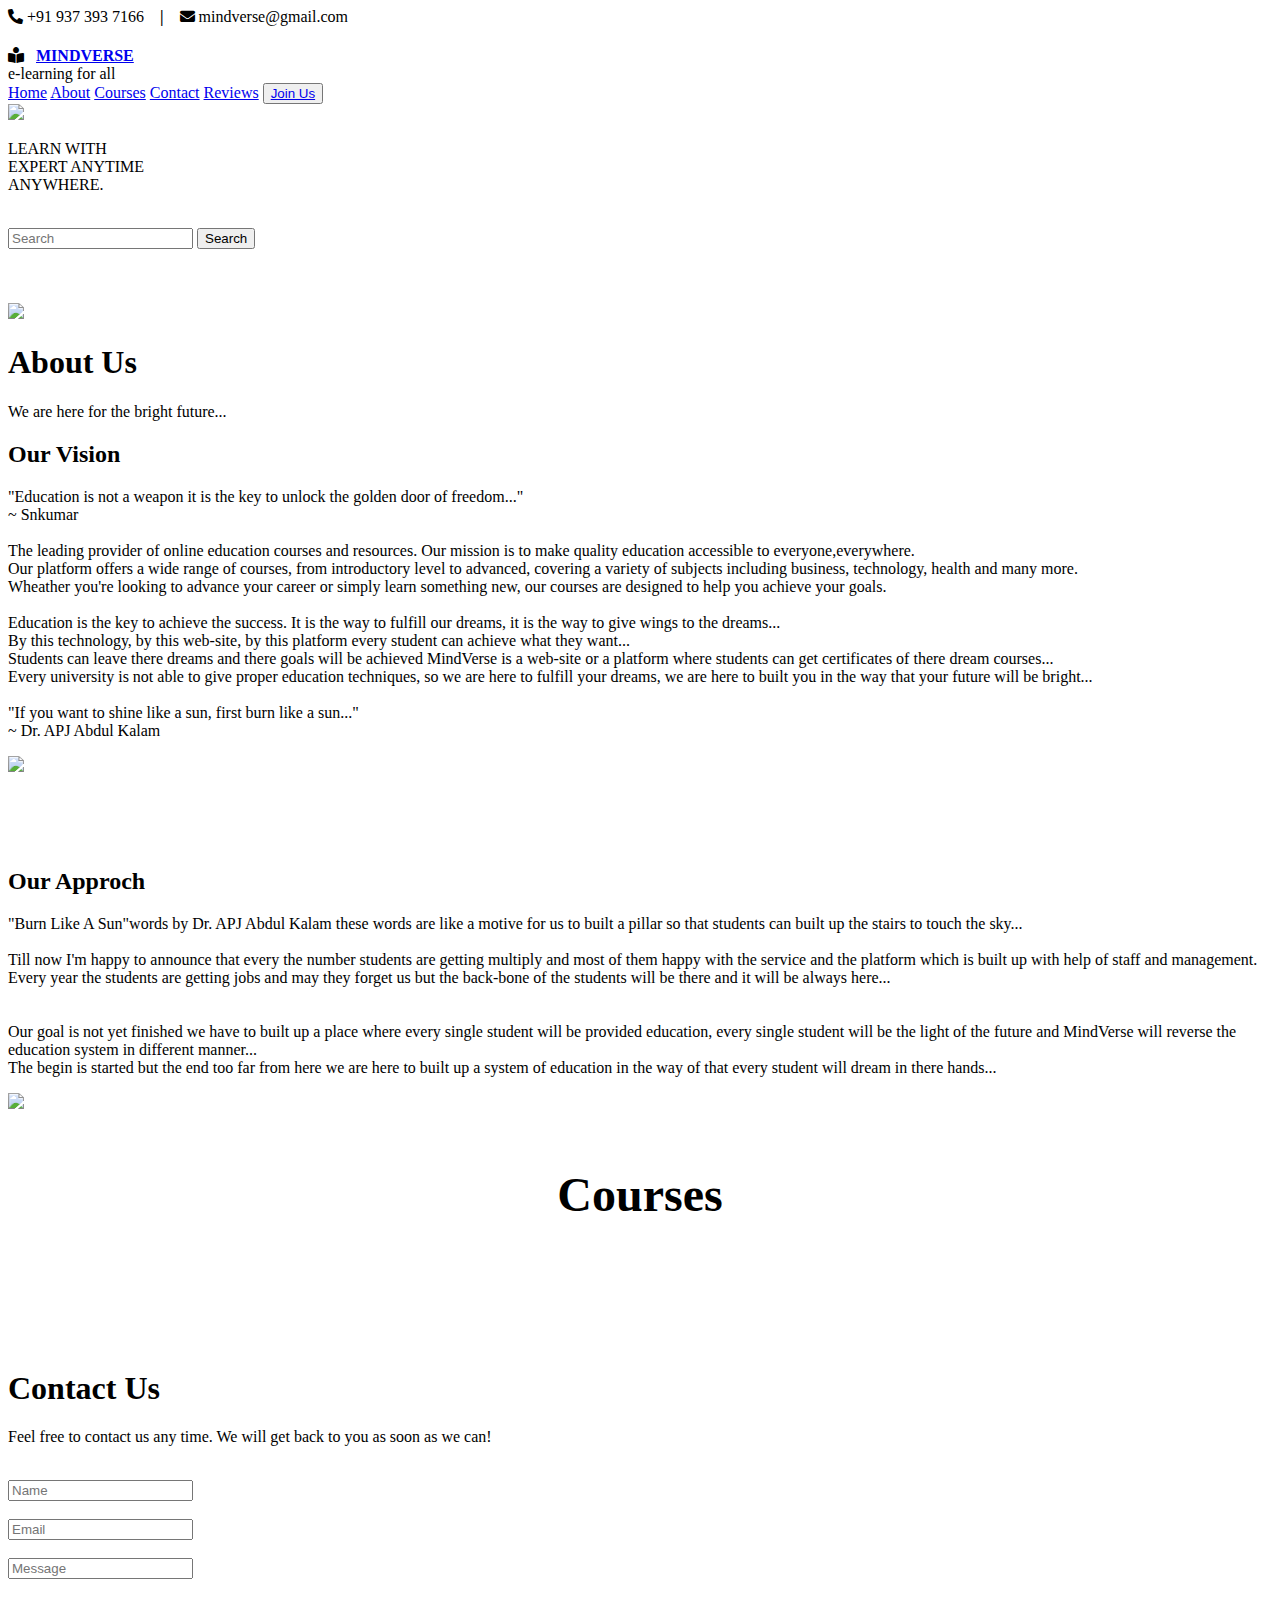
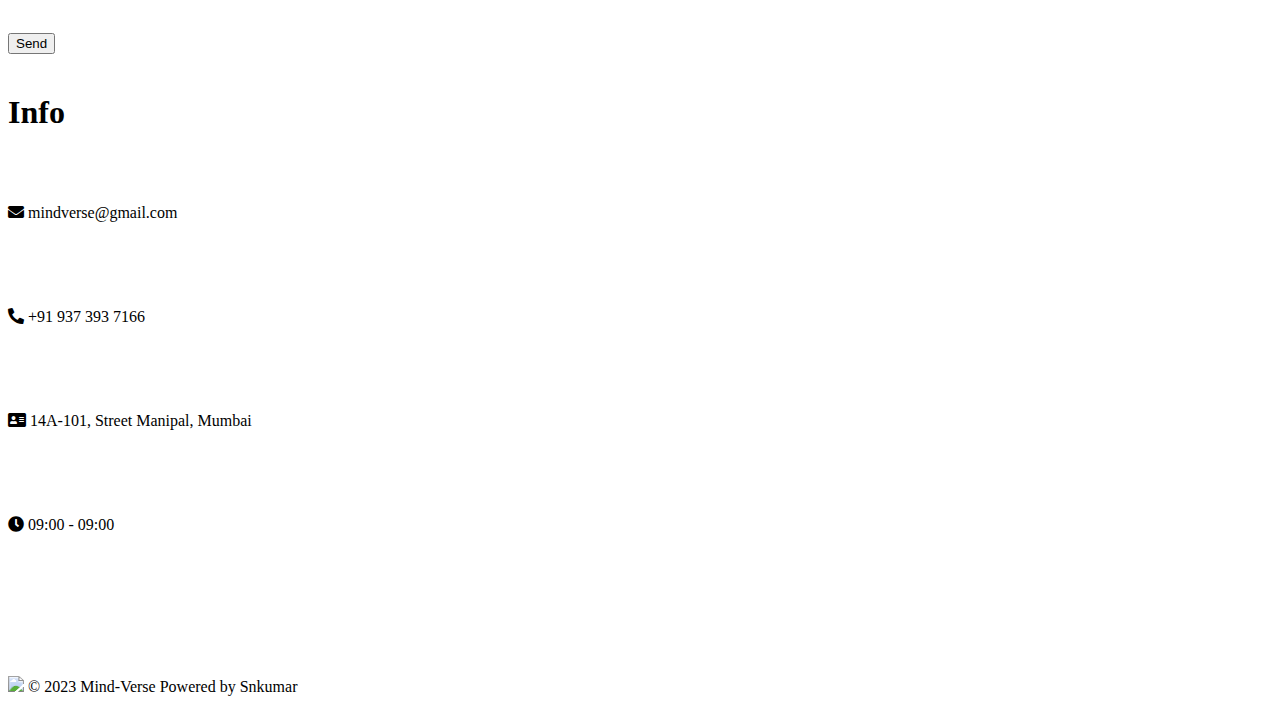
==== Index.html @ 44adac3e "Add files via upload" ====
<!DOCTYPE html>
<html>
  <head>
    <meta charset="utf-8" />
    <link
      rel="stylesheet"
      href="https://cdnjs.cloudflare.com/ajax/libs/font-awesome/5.10.0/css/all.min.css"
    />
    <link rel="stylesheet" href="Css/Index.css" />
    <title>Mind-Verse</title>
  </head>
  <body>
    <div class="Home" name="Home">
      <div class="Top">
        <div class="Up1">
          <div class="left">
            <i class="fa fa-phone-alt mr-2" style="font-size: 15px"></i>
            +91 937 393 7166 &nbsp;&nbsp; <b>|</b> &nbsp;&nbsp;
            <i class="fa fa-envelope" style="font-size: 15px"></i>
            mindverse@gmail.com
          </div>
          <div class="right">
            <a href="google.com"
              ><i
                class="fab fa-google"
                style="font-size: 20px; color: white"
              ></i></a
            >&nbsp;&nbsp;&nbsp;
            <a href="http://instagram.com/snkumar_19?igshid=Yjk4NWM2ZWVkMw=="
              ><i
                class="fab fa-instagram"
                style="font-size: 20px; color: white"
              ></i></a
            >&nbsp;&nbsp;&nbsp;
            <a href="linkedin.com/in/singh-nitish-ku-ajit-kumar-0b3974248"
              ><i
                class="fab fa-linkedin"
                style="font-size: 20px; color: white"
              ></i></a
            >&nbsp;&nbsp;&nbsp;
            <a href="twitter.com/snkumar30?t=Vs4dcv6cqt8sCoG9sqCXfQ&s=09"
              ><i
                class="fab fa-twitter"
                style="font-size: 20px; color: white"
              ></i></a
            >&nbsp;&nbsp;&nbsp;
            <a href="https://www.facebook.com/Snk6926"
              ><i
                class="fab fa-facebook"
                style="font-size: 20px; color: white"
              ></i></a
            >&nbsp;&nbsp;
          </div>
        </div>
        <div class="Down1">
          <div class="l1">
            <i class="fa fa-book-reader"></i>&nbsp;&nbsp;
            <a href="Index.html"><b>MINDVERSE</b></a
            ><br />
            <p1>e-learning for all</p1>
          </div>
          <div class="r1">
            <a href="Index.html" class="nav">Home</a>
            <a href="#About" class="nav">About</a>
            <a href="Html/My Course.html" class="nav">Courses</a>
            <a href="#Contact" class="nav">Contact</a>
            <a href="Html/Reviwe.html" class="nav">Reviews</a>
            <button><a href="Html/Login.html">Join Us</a></button>
          </div>
        </div>
      </div>
      <div class="Middle">
        <div class="l2">
          <img src="Img/Top.png" class="top" />
          <p>LEARN WITH <br />EXPERT ANYTIME <br />ANYWHERE.</p>
          <br />

          <form action="#" method="get" class="search-form">
            <input
              type="text"
              name="search"
              list="input"
              placeholder="Search"
              class="search"
            />
            <datalist id="input">
              <option value="Html">Html</option>
              <option value="DBMS">DBMS</option>
              <option value="Node.js">Node.js</option>
              <option value="JavaScript">JavaScript</option>
              <option value="Swift">Swift</option>
              <option value="C#">C#</option>
              <option value="C++">C++</option>
              <option value="Ruby">Ruby</option>
              <option value="C">C</option>
              <option value="Php">Php</option>
              <option value="Advance Java">Advance Java</option>
              <option value="Core Java">Core Java</option>
              <option value="Angular.Js">Angular.JS</option>
              <option value="CSS">CSS</option>
              <option value="MySql">MySql</option>
            </datalist>
            <button type="submit" class="submit">Search</button>
          </form>
          <br /><br /><br />
        </div>
        <div class="r2">
          <img src="Img/Top.png" class="top" />
        </div>
      </div>
      <div class="Lower">
        <div class="About" id="About">
          <div class="t1">
            <h1>About Us</h1>
            <p>We are here for the bright future...</p>
          </div>

          <div class="m1">
            <div class="left">
              <h2>Our Vision</h2>
              <p>
                <span
                  >"Education is not a weapon it is the key to unlock the golden
                  door of freedom..."<br />~ Snkumar</span
                >
                <br /><br />
                The leading provider of online education courses and resources.
                Our mission is to make quality education accessible to
                everyone,everywhere. <br />Our platform offers a wide range of
                courses, from introductory level to advanced, covering a variety
                of subjects including business, technology, health and many
                more. <br />Wheather you're looking to advance your career or
                simply learn something new, our courses are designed to help you
                achieve your goals. <br /><br />
                Education is the key to achieve the success. It is the way to
                fulfill our dreams, it is the way to give wings to the
                dreams...<br />
                By this technology, by this web-site, by this platform every
                student can achieve what they want... <br />
                Students can leave there dreams and there goals will be achieved
                MindVerse is a web-site or a platform where students can get
                certificates of there dream courses... <br />
                Every university is not able to give proper education
                techniques, so we are here to fulfill your dreams, we are here
                to built you in the way that your future will be bright...
                <br />
                <br />
                <span
                  >"If you want to shine like a sun, first burn like a
                  sun..."<br />
                  ~ Dr. APJ Abdul Kalam</span
                >
                <br />
              </p>
            </div>
            <div class="right">
              <img src="Img/Home-2.jpg" class="home2"/>
            </div>
          </div>
          <br /><br /><br /><br />
          <div class="m1">
            <div class="left">
              <h2>Our Approch</h2>
              <p>
                <span>"Burn Like A Sun"</span>words by
                <span>Dr. APJ Abdul Kalam </span>these words are like a motive
                for us to built a pillar so that students can built up the
                stairs to touch the sky...<br /><br />
                Till now I'm happy to announce that every the number students
                are getting multiply and most of them happy with the service and
                the platform which is built up with help of staff and
                management.<br />
                Every year the students are getting jobs and may they forget us
                but the back-bone of the students will be there and it will be
                always here...<br />
                <br /><br />
                Our goal is not yet finished we have to built up a place where
                every single student will be provided education, every single
                student will be the light of the future and MindVerse will
                reverse the education system in different manner...<br />
                The begin is started but the end too far from here we are here
                to built up a system of education in the way of that every
                student will dream in there hands...
                <br />
              </p>
            </div>
            <div class="right">
              <img src="Img/Home-3.jpg" class="home3" />
            </div>
          </div>
        <br><br><br> 
        <div class="Courses" id="Courses">
          <p1
            ><b
              ><font size="7"><center>Courses</center></font></b
            ></p1
          ><br />
          <div class="slideshow"></div>
        </div>
        <br /><br /><br /><br />
        <div class="Contact" id="Contact">
          <div class="c6">
            <h1>Contact Us</h1>
            <form class="content1">
              <p>
                Feel free to contact us any time. We will get back to you as
                soon as we can!
              </p>
              <br />
              <input
                type="text"
                id="Name"
                placeholder="Name"
                required
              /><br /><br />
              <input
                type="email"
                id="email"
                placeholder="Email"
                required
              /><br /><br />
              <input
                type="text"
                id="message"
                placeholder="Message"
                required
              /><br /><br /><br /><br />
              <button type="submit" id="submit" required>Send</button>
            </form>
          </div>
          <div class="c7">
            <form class="form">
              <br />
              <h1>Info</h1>
              <br /><br />
              <p><i class="fa fa-envelope"></i> mindverse@gmail.com</p>
              <br /><br /><br />
              <p><i class="fa fa-phone-alt"></i> +91 937 393 7166</p>
              <br /><br /><br />
              <p>
                <i class="fa fa-address-card"></i> 14A-101, Street Manipal,
                Mumbai
              </p>
              <br /><br /><br />
              <p><i class="fa fa-clock"></i> 09:00 - 09:00</p>
              <br /><br /><br />
            </form>
          </div>
        </div>

        <br /><br /><br /><br />

        <div class="Black">
          <b1><img src="Img/Logo.png" /></b1>
          <b2>&copy; 2023 <span>Mind-Verse</span> Powered by Snkumar</b2>
        </div>
      </div>
    </div>
  </body>
</html>
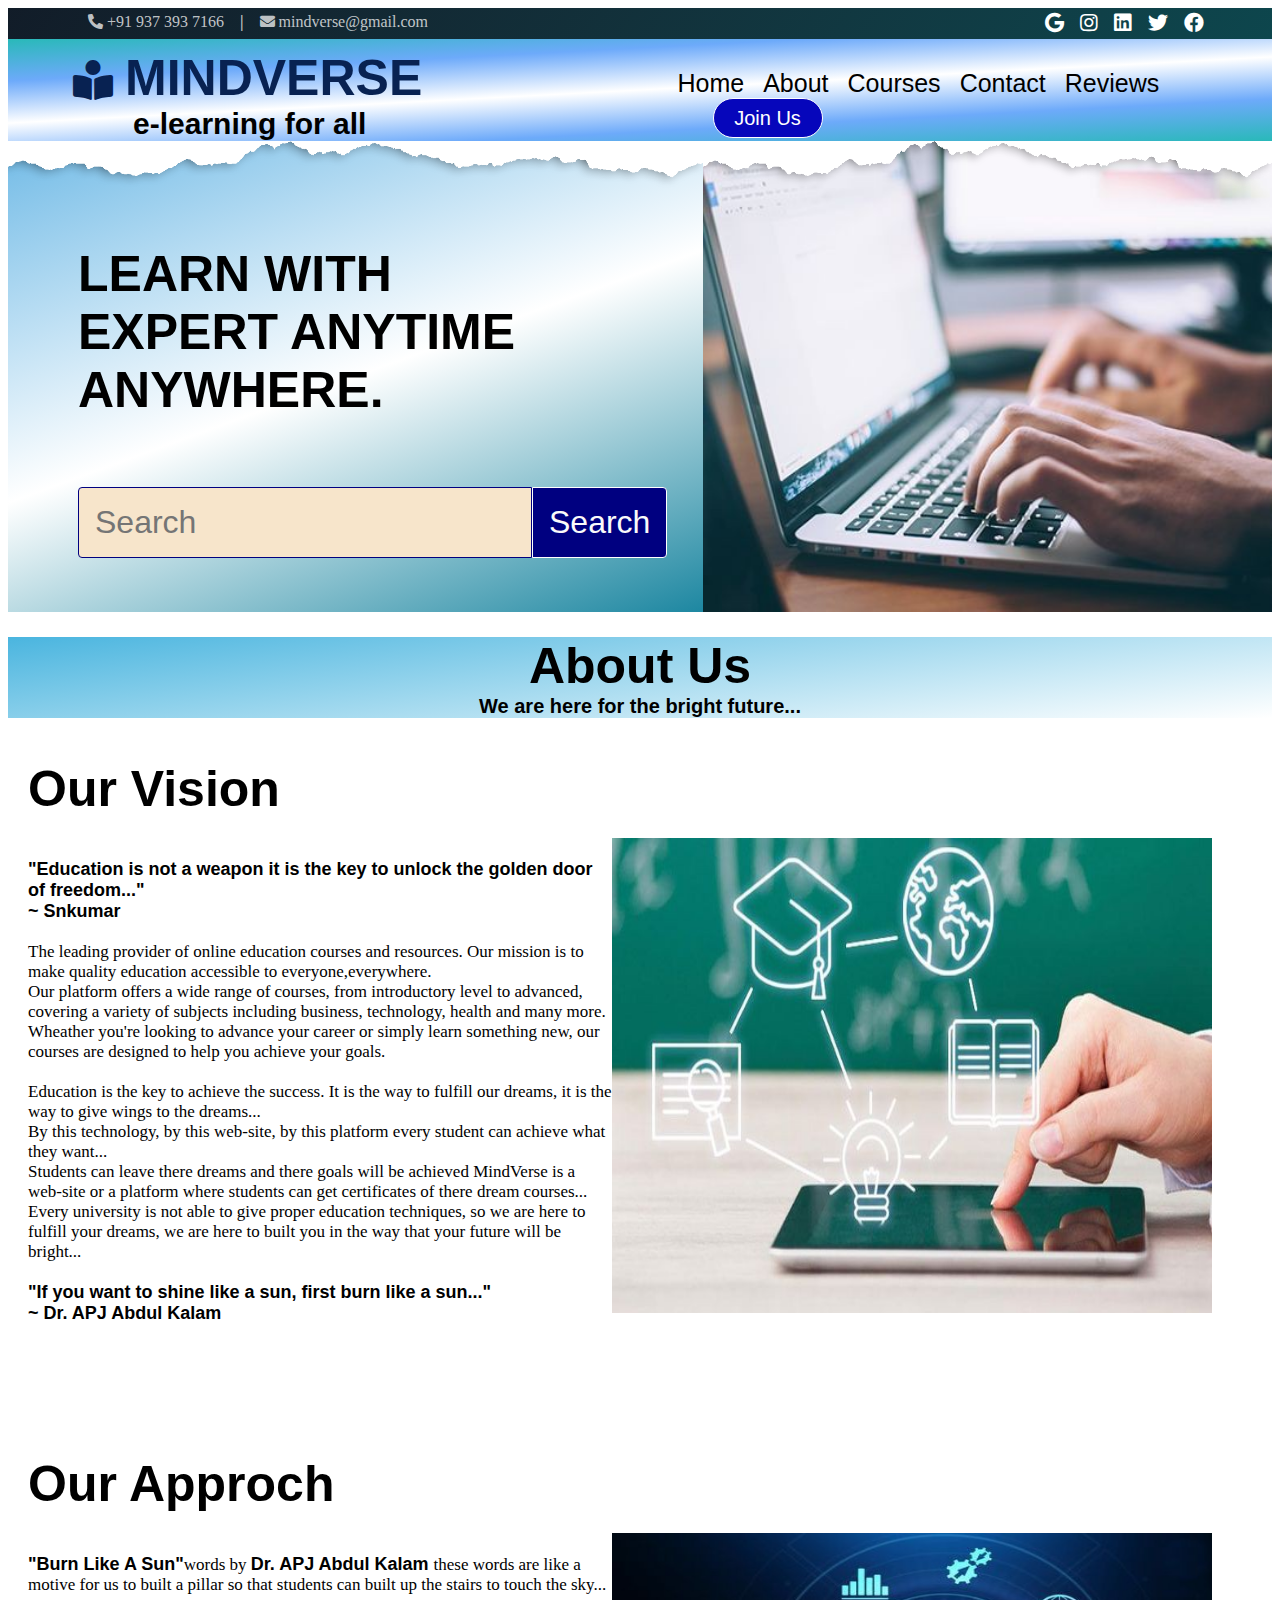
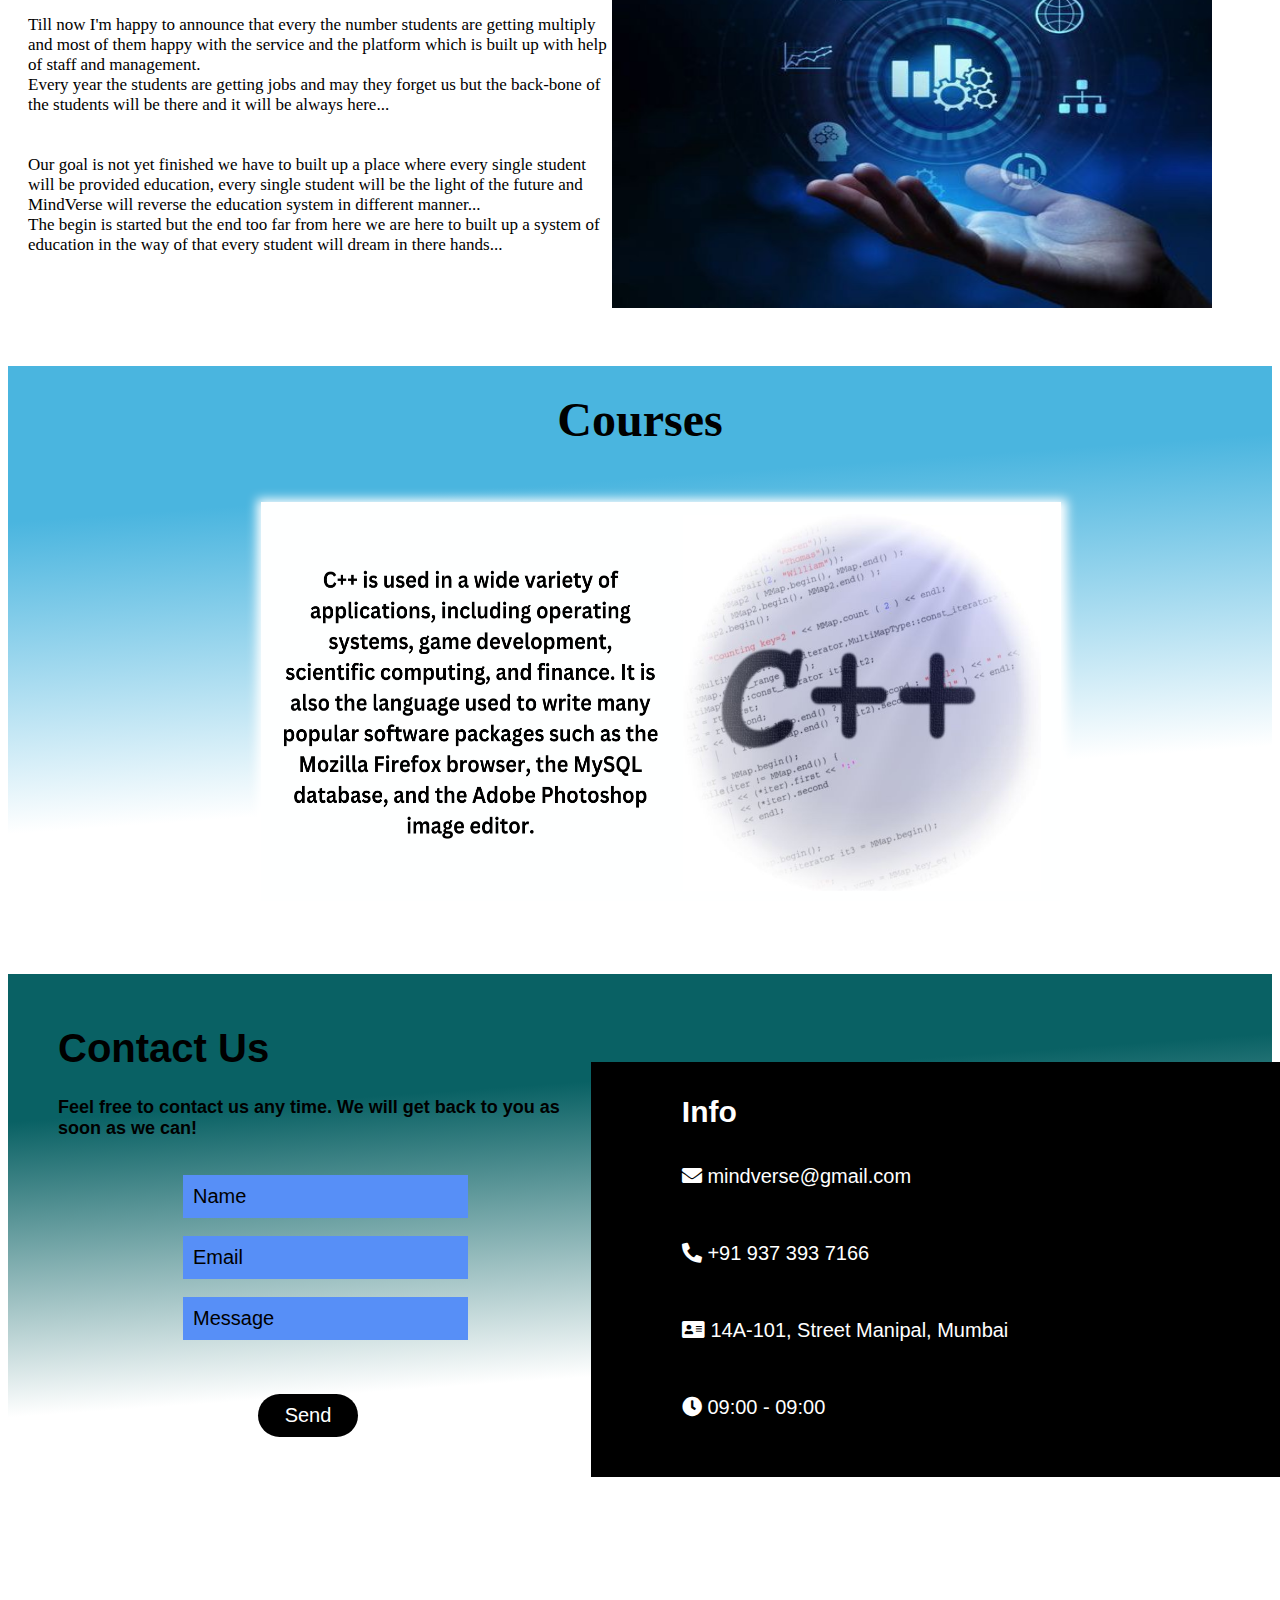
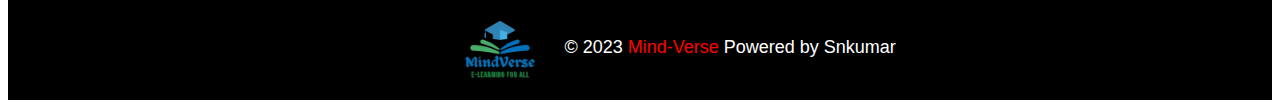
==== commit 239c8e41: "Update Index.html" ====
--- a/Index.html
+++ b/Index.html
@@ -6,7 +6,7 @@
       rel="stylesheet"
       href="https://cdnjs.cloudflare.com/ajax/libs/font-awesome/5.10.0/css/all.min.css"
     />
-    <link rel="stylesheet" href="Css/Index.css" />
+    <link rel="stylesheet" href="MindVerse/Css/Index.css" />
     <title>Mind-Verse</title>
   </head>
   <body>
@@ -62,16 +62,16 @@
           <div class="r1">
             <a href="Index.html" class="nav">Home</a>
             <a href="#About" class="nav">About</a>
-            <a href="Html/My Course.html" class="nav">Courses</a>
+            <a href="MindVerse/Html/My Course.html" class="nav">Courses</a>
             <a href="#Contact" class="nav">Contact</a>
-            <a href="Html/Reviwe.html" class="nav">Reviews</a>
-            <button><a href="Html/Login.html">Join Us</a></button>
+            <a href="MindVerse/Html/Reviwe.html" class="nav">Reviews</a>
+            <button><a href="MindVerse/Html/Login.html">Join Us</a></button>
           </div>
         </div>
       </div>
       <div class="Middle">
         <div class="l2">
-          <img src="Img/Top.png" class="top" />
+          <img src="MindVerse/Img/Top.png" class="top" />
           <p>LEARN WITH <br />EXPERT ANYTIME <br />ANYWHERE.</p>
           <br />
 
@@ -105,7 +105,7 @@
           <br /><br /><br />
         </div>
         <div class="r2">
-          <img src="Img/Top.png" class="top" />
+          <img src="MindVerse/Img/Top.png" class="top" />
         </div>
       </div>
       <div class="Lower">
@@ -154,7 +154,7 @@
               </p>
             </div>
             <div class="right">
-              <img src="Img/Home-2.jpg" class="home2"/>
+              <img src="MindVerse/Img/Home-2.jpg" class="home2"/>
             </div>
           </div>
           <br /><br /><br /><br />
@@ -185,7 +185,7 @@
               </p>
             </div>
             <div class="right">
-              <img src="Img/Home-3.jpg" class="home3" />
+              <img src="MindVerse/Img/Home-3.jpg" class="home3" />
             </div>
           </div>
         <br><br><br> 
@@ -251,7 +251,7 @@
         <br /><br /><br /><br />
 
         <div class="Black">
-          <b1><img src="Img/Logo.png" /></b1>
+          <b1><img src="MindVerse/Img/Logo.png" /></b1>
           <b2>&copy; 2023 <span>Mind-Verse</span> Powered by Snkumar</b2>
         </div>
       </div>
--- a/MindVerse/Css/Index.css
+++ b/MindVerse/Css/Index.css
@@ -0,0 +1,425 @@
+.Home {
+  margin: 0% auto;
+  padding: 0%;
+  display: flex;
+  flex-direction: column;
+  flex: 100vh;
+  background: linear-gradient(120deg, #5f99db, #f0abf7);
+}
+
+.Top {
+  flex: 20%;
+  display: flex;
+  flex-direction: column;
+}
+
+.Up1 {
+  flex: 5%;
+  display: flex;
+  flex-direction: row;
+  background: linear-gradient(124.5deg, #000000d0, #0d464d);
+  color: #a8b3b3;
+  padding-top: 5px;
+  padding-bottom: 5px;
+}
+
+.left {
+  flex: 50%;
+  color: #ffffffbd;
+  padding-left: 80px;
+}
+
+.right {
+  flex: 50%;
+  text-align: right;
+  padding-right: 60px;
+  align-items: center;
+  justify-content: center;
+  color: #f5ebeb;
+}
+
+.Down1 {
+  padding-top: 10px;
+  flex: 15%;
+  background: linear-gradient(
+    177deg,
+    #29b9b9,
+    #6daafa,
+    #ffffff,
+    #6daafa,
+    #29b9b9
+  );
+  display: flex;
+  flex-direction: row;
+}
+
+.Down1 a {
+  text-decoration: none;
+  color: #000000;
+}
+
+.l1 {
+  padding-left: 65px;
+  flex: 50%;
+}
+
+.l1 .fa {
+  font-size: 40px;
+  color: #082252;
+  cursor: pointer;
+}
+
+.l1 a {
+  color: #082252;
+  font-family: "Gill Sans", "Gill Sans MT", Calibri, "Trebuchet MS", sans-serif;
+  font-size: 50px;
+}
+
+.l1 a:hover {
+  color: #0d2f6d;
+}
+
+.l1 p1 {
+  color: #000000;
+  font-family: "Gill Sans", "Gill Sans MT", Calibri, "Trebuchet MS", sans-serif;
+  font-size: 30px;
+  margin-left: 60px;
+  font-weight: bold;
+  cursor: pointer;
+}
+
+.r1 {
+  padding-right: 20px;
+  text-align: left;
+  flex: 50%;
+  padding-top: 20px;
+}
+
+.r1 .nav {
+  color: #000;
+  font-family: "Gill Sans", "Gill Sans MT", Calibri, "Trebuchet MS", sans-serif;
+  font-size: 25px;
+  padding-top: 5px;
+  padding-left: 15px;
+}
+
+.r1 .nav:hover {
+  color: #000;
+  text-decoration: underline white;
+}
+
+.r1 button {
+  width: 110px;
+  height: 40px;
+  background-color: #0606bb;
+  color: #fff;
+  border: none;
+  border: 1px solid white;
+  border-radius: 50px;
+  margin-left: 50px;
+}
+
+.r1 button:hover {
+  background-color: #2020f7fd;
+}
+
+.r1 button a {
+  color: #fff;
+  font-size: 20px;
+}
+
+.Middle {
+  flex: 20%;
+  display: flex;
+  flex-direction: row;
+  width: 100%;
+}
+
+.l2 {
+  flex: 55%;
+  width: 100%;
+  background: linear-gradient(160deg, #70bae6, #ffffff, #1d87a1);
+  background-repeat: no-repeat;
+  background-position: center center;
+}
+
+.top {
+  background-repeat: no-repeat;
+  height: 50px;
+  width: 100%;
+}
+
+.l2 p {
+  margin-left: 70px;
+  font-size: 50px;
+  font-weight: bolder;
+  color: #000000;
+  font-family: "Gill Sans", "Gill Sans MT", Calibri, "Trebuchet MS", sans-serif;
+}
+
+.search-form {
+  display: flex;
+  align-items: center;
+  margin-left: 70px;
+}
+
+.search-form input[type="text"] {
+  padding: 16px;
+  font-size: 32px;
+  border: none;
+  background-color: #f7e5cb;
+  border-radius: 4px 0 0 4px;
+  border: 1px solid navy;
+}
+
+.search-form button[type="submit"] {
+  padding: 16px;
+  font-size: 32px;
+  background-color: navy;
+  color: #fafafa;
+  border: none;
+  border: 1px solid white;
+  border-radius: 0 4px 4px 0;
+  cursor: pointer;
+}
+
+.search-form button[type="submit"]:hover {
+  background-color: blue;
+}
+
+.r2 {
+  flex: 45%;
+  background-image: url(../Img/Home-1.jpg);
+  background-repeat: no-repeat;
+  background-size: cover;
+}
+
+.Lower {
+  flex: 60%;
+  padding-top: 0px;
+  background-color: white;
+  display: flex;
+  flex-direction: column;
+}
+
+.About {
+  flex: 20%;
+  padding-top: 2%;
+  display: flex;
+  flex-direction: column;
+}
+
+.t1 {
+  flex: 20%;
+  background: linear-gradient(173deg, #4ab5df, white);
+}
+
+.t1 h1 {
+  margin: 0% auto;
+  color: #000;
+  font-size: 50px;
+  font-family: "Gill Sans", "Gill Sans MT", Calibri, "Trebuchet MS", sans-serif;
+  text-align: center;
+}
+
+.t1 p {
+  padding: 0%;
+  color: #000000;
+  font-family: "Gill Sans", "Gill Sans MT", Calibri, "Trebuchet MS", sans-serif;
+  text-align: center;
+  font-size: 20px;
+  font-weight: bold;
+  margin: 0% auto;
+}
+
+.m1 {
+  flex: 40%;
+  display: flex;
+  flex-direction: row;
+}
+
+.m1 .left {
+  flex: 50%;
+  background-color: white;
+  padding-left: 20px;
+}
+
+.m1 .left h2 {
+  font-size: 50px;
+  color: #000;
+  font-family: "Gill Sans", "Gill Sans MT", Calibri, "Trebuchet MS", sans-serif;
+  font-weight: bold;
+}
+
+.m1 .left p {
+  font-size: 17px;
+  color: #000;
+}
+
+.m1 .left p span {
+  font-size: 18px;
+  font-weight: bold;
+  font-family: "Gill Sans", "Gill Sans MT", Calibri, "Trebuchet MS", sans-serif;
+}
+
+.m1 .right {
+  flex: 50%;
+  padding-top: 120px;
+}
+
+.m1 .right .home2 {
+  width: 600px;
+  height: 475px;
+}
+
+.m1 .right .home3 {
+  width: 600px;
+  height: 375px;
+}
+
+.Courses {
+  flex: 20%;
+  padding-top: 2%;
+  background: linear-gradient(176deg, #4ab5df 25%, white 75%);
+}
+
+.slideshow {
+  width: 70%;
+  max-width: 800px;
+  height: 400px;
+  position: relative;
+  background-image: url(../Img/C1.png);
+  background-size: 100% 100%;
+  box-shadow: 1px 2px 10px 5px white;
+  margin-left: 20%;
+  animation: slider 15s infinite linear;
+}
+
+@keyframes slider {
+  0% {
+    background-image: url(../Img/C1.png);
+  }
+  25% {
+    background-image: url(../Img/C2.png);
+  }
+  50% {
+    background-image: url(../Img/C3.png);
+  }
+  75% {
+    background-image: url(../Img/C4.png);
+  }
+}
+
+.Contact {
+  flex: 20%;
+  padding-top: 2%;
+  background: linear-gradient(176deg, #096164 25%, white 75%);
+  display: flex;
+  flex-direction: row;
+}
+
+.c6 {
+  flex: 50%;
+}
+
+.c6 h1 {
+  font-size: 40px;
+  font-weight: bold;
+  color: #000;
+  font-family: "Gill Sans", "Gill Sans MT", Calibri, "Trebuchet MS", sans-serif;
+  padding-left: 50px;
+}
+
+.content1 {
+  margin-left: 50px;
+}
+
+.content1 p {
+  font-size: 18px;
+  font-family: "Gill Sans", "Gill Sans MT", Calibri, "Trebuchet MS", sans-serif;
+  font-weight: bold;
+}
+
+.content1 input {
+  padding: 10px;
+  margin-left: 125px;
+  font-size: 20px;
+  border: 1px;
+  border-color: #000;
+  background-color: #578ff7;
+}
+
+.content1 input::placeholder {
+  color: #000;
+}
+
+.content1 button {
+  padding: 10px;
+  font-size: 20px;
+  border: none;
+  border-radius: 30px;
+  width: 100px;
+  background-color: black;
+  color: white;
+  margin-left: 200px;
+}
+
+.c7 {
+  color: white;
+  padding-right: 30%;
+  padding-top: 5%;
+}
+
+.form {
+  background-color: black;
+  padding-left: 30%;
+  padding-right: 5%;
+  padding-top: 5%;
+  width: 200%;
+  height: 400px;
+  text-align: left;
+}
+
+.form h1 {
+  font-size: 30px;
+  font-weight: bold;
+  color: #fff;
+  font-family: "Gill Sans", "Gill Sans MT", Calibri, "Trebuchet MS", sans-serif;
+  padding: 0%;
+  margin: 0% auto;
+}
+
+.form p {
+  font-size: 20px;
+  font-family: "Gill Sans", "Gill Sans MT", Calibri, "Trebuchet MS", sans-serif;
+  margin: 0% auto;
+  padding: 0%;
+}
+
+.Black {
+  background-color: #000000;
+  margin-top: 4%;
+}
+
+b2 {
+  padding-top: 0%;
+  padding-bottom: 0%;
+  padding-left: 10px;
+  text-align: center;
+  text-size-adjust: 4px;
+  font-family: "Gill Sans", "Gill Sans MT", Calibri, "Trebuchet MS", sans-serif;
+  color: #fff;
+  font-size: 18px;
+}
+
+b2 span {
+  color: red;
+  font-family: "Gill Sans", "Gill Sans MT", Calibri, "Trebuchet MS", sans-serif;
+}
+
+b1 img {
+  margin-left: 35%;
+  vertical-align: middle;
+  width: 100px;
+  height: 100px;
+}
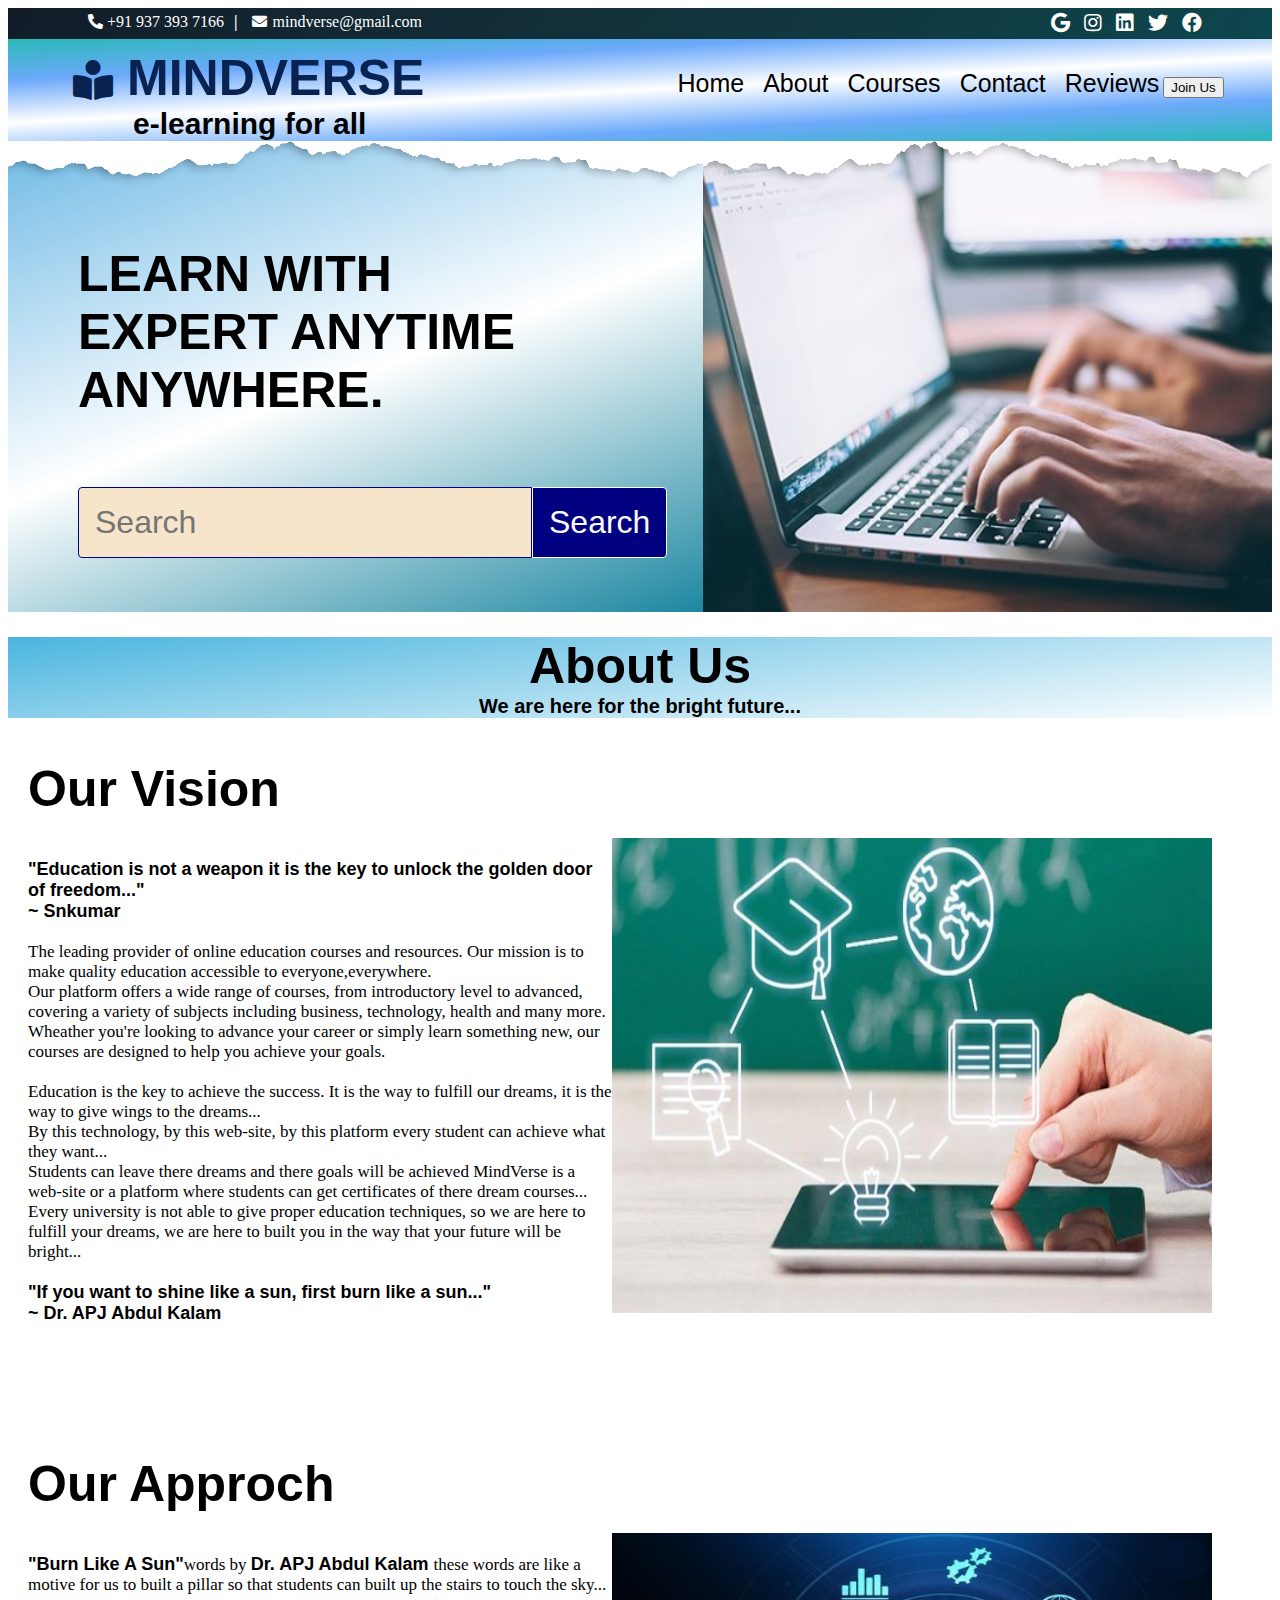
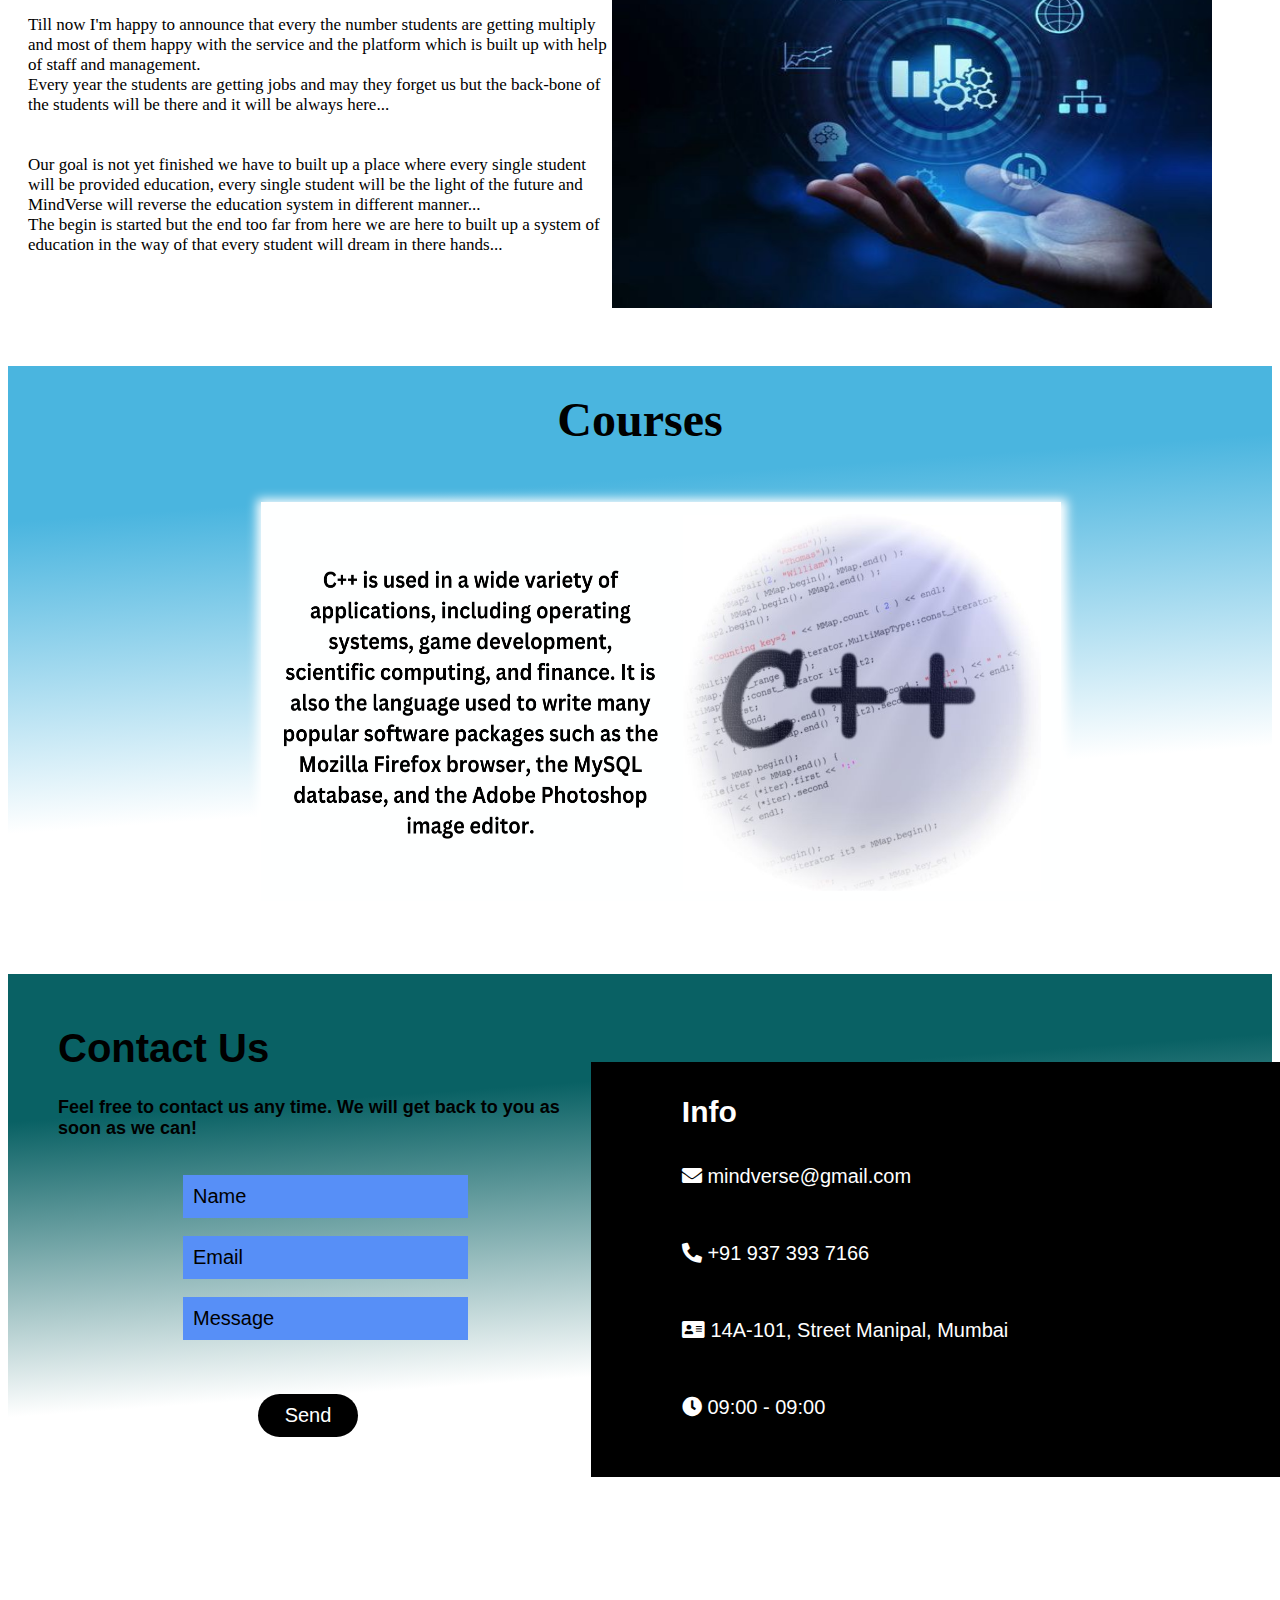
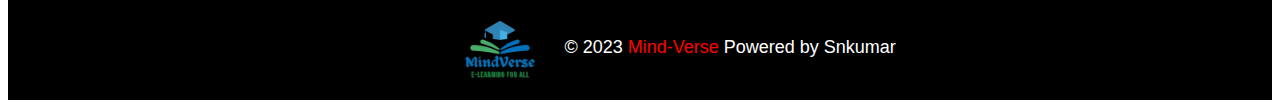
==== commit dc8a90de: "Update Index.html" ====
--- a/Index.html
+++ b/Index.html
@@ -1,88 +1,55 @@
 <!DOCTYPE html>
-<html>
-  <head>
-    <meta charset="utf-8" />
-    <link
-      rel="stylesheet"
-      href="https://cdnjs.cloudflare.com/ajax/libs/font-awesome/5.10.0/css/all.min.css"
-    />
-    <link rel="stylesheet" href="MindVerse/Css/Index.css" />
-    <title>Mind-Verse</title>
-  </head>
-  <body>
-    <div class="Home" name="Home">
-      <div class="Top">
+<html lang="en">
+<head>
+  <meta charset="UTF-8">
+  <meta name="viewport" content="width=device-width, initial-scale=1.0">
+  <title>Mind-Verse</title>
+
+  <link rel="stylesheet" href="https://cdnjs.cloudflare.com/ajax/libs/font-awesome/5.10.0/css/all.min.css" />
+  <link rel="stylesheet" href="./MindVerse/Css/Index.css" />
+
+</head>
+<body>
+  <div class="Home">
+    <div class="Top">
         <div class="Up1">
           <div class="left">
-            <i class="fa fa-phone-alt mr-2" style="font-size: 15px"></i>
-            +91 937 393 7166 &nbsp;&nbsp; <b>|</b> &nbsp;&nbsp;
-            <i class="fa fa-envelope" style="font-size: 15px"></i>
-            mindverse@gmail.com
+            <i class="fa fa-phone-alt mr-2" style="font-size: 15px; color: #fff;"></i>
+            <span style="color: #fff; margin-right: 10px;">+91 937 393 7166</span><span style="color: #fff; margin-right: 10px;"><b>|</b></span>
+            <i class="fa fa-envelope" style="font-size: 15px; color: #fff; margin-right: 2px;"></i>
+            <span style="color: #fff;">mindverse@gmail.com</span>
           </div>
           <div class="right">
-            <a href="google.com"
-              ><i
-                class="fab fa-google"
-                style="font-size: 20px; color: white"
-              ></i></a
-            >&nbsp;&nbsp;&nbsp;
-            <a href="http://instagram.com/snkumar_19?igshid=Yjk4NWM2ZWVkMw=="
-              ><i
-                class="fab fa-instagram"
-                style="font-size: 20px; color: white"
-              ></i></a
-            >&nbsp;&nbsp;&nbsp;
-            <a href="linkedin.com/in/singh-nitish-ku-ajit-kumar-0b3974248"
-              ><i
-                class="fab fa-linkedin"
-                style="font-size: 20px; color: white"
-              ></i></a
-            >&nbsp;&nbsp;&nbsp;
-            <a href="twitter.com/snkumar30?t=Vs4dcv6cqt8sCoG9sqCXfQ&s=09"
-              ><i
-                class="fab fa-twitter"
-                style="font-size: 20px; color: white"
-              ></i></a
-            >&nbsp;&nbsp;&nbsp;
-            <a href="https://www.facebook.com/Snk6926"
-              ><i
-                class="fab fa-facebook"
-                style="font-size: 20px; color: white"
-              ></i></a
-            >&nbsp;&nbsp;
+            <a href="google.com"><i class="fab fa-google" style="font-size: 20px; color: white; margin-right:10px;"></i></a>
+            <a href="http://instagram.com/snkumar_19"><i class="fab fa-instagram" style="font-size: 20px; color: white; margin-right:10px;"></i></a>
+            <a href="linkedin.com/in/singh-nitish-ku-ajit-kumar"><i class="fab fa-linkedin" style="font-size: 20px; color: white; margin-right:10px;"></i></a>
+            <a href="twitter.com/snkumar30"><i class="fab fa-twitter" style="font-size: 20px; color: white; margin-right:10px;"></i></a>
+            <a href="https://www.facebook.com/Snk6926"><i class="fab fa-facebook" style="font-size: 20px; color: white; margin-right:10px;"></i></a>
           </div>
         </div>
         <div class="Down1">
           <div class="l1">
-            <i class="fa fa-book-reader"></i>&nbsp;&nbsp;
-            <a href="Index.html"><b>MINDVERSE</b></a
-            ><br />
+            <i class="fa fa-book-reader" style="margin-right: 10px;"></i>
+            <a href="Index.html"><b>MINDVERSE</b></a><br/>
             <p1>e-learning for all</p1>
           </div>
           <div class="r1">
             <a href="Index.html" class="nav">Home</a>
             <a href="#About" class="nav">About</a>
-            <a href="MindVerse/Html/My Course.html" class="nav">Courses</a>
+            <a href="Html/My Course.html" class="nav">Courses</a>
             <a href="#Contact" class="nav">Contact</a>
-            <a href="MindVerse/Html/Reviwe.html" class="nav">Reviews</a>
-            <button><a href="MindVerse/Html/Login.html">Join Us</a></button>
+            <a href="./MindVerse/Html/Reviwe.html" class="nav">Reviews</a>
+            <input type="button" value="Join Us" class="button" src="./MindVerse/Html/Login.html"></a>
           </div>
         </div>
       </div>
       <div class="Middle">
         <div class="l2">
-          <img src="MindVerse/Img/Top.png" class="top" />
-          <p>LEARN WITH <br />EXPERT ANYTIME <br />ANYWHERE.</p>
-          <br />
-
+            <img src="./MindVerse/Img/Top.png" class="top" alt=""/>
+            <p>LEARN WITH <br />EXPERT ANYTIME <br />ANYWHERE.</p>
+          <br/>
           <form action="#" method="get" class="search-form">
-            <input
-              type="text"
-              name="search"
-              list="input"
-              placeholder="Search"
-              class="search"
-            />
+            <input type="text" name="search" list="input" placeholder="Search" class="search" />
             <datalist id="input">
               <option value="Html">Html</option>
               <option value="DBMS">DBMS</option>
@@ -105,7 +72,7 @@
           <br /><br /><br />
         </div>
         <div class="r2">
-          <img src="MindVerse/Img/Top.png" class="top" />
+          <img src="./MindVerse/Img/Top.png" class="top" alt="" />
         </div>
       </div>
       <div class="Lower">
@@ -154,7 +121,7 @@
               </p>
             </div>
             <div class="right">
-              <img src="MindVerse/Img/Home-2.jpg" class="home2"/>
+              <img src="./MindVerse/Img/Home-2.jpg" class="home2" alt=""/>
             </div>
           </div>
           <br /><br /><br /><br />
@@ -185,7 +152,7 @@
               </p>
             </div>
             <div class="right">
-              <img src="MindVerse/Img/Home-3.jpg" class="home3" />
+              <img src="./MindVerse/Img/Home-3.jpg" class="home3" alt="" />
             </div>
           </div>
         <br><br><br> 
@@ -251,7 +218,7 @@
         <br /><br /><br /><br />
 
         <div class="Black">
-          <b1><img src="MindVerse/Img/Logo.png" /></b1>
+          <b1><img src="./MindVerse/Img/Logo.png" alt=""/></b1>
           <b2>&copy; 2023 <span>Mind-Verse</span> Powered by Snkumar</b2>
         </div>
       </div>
